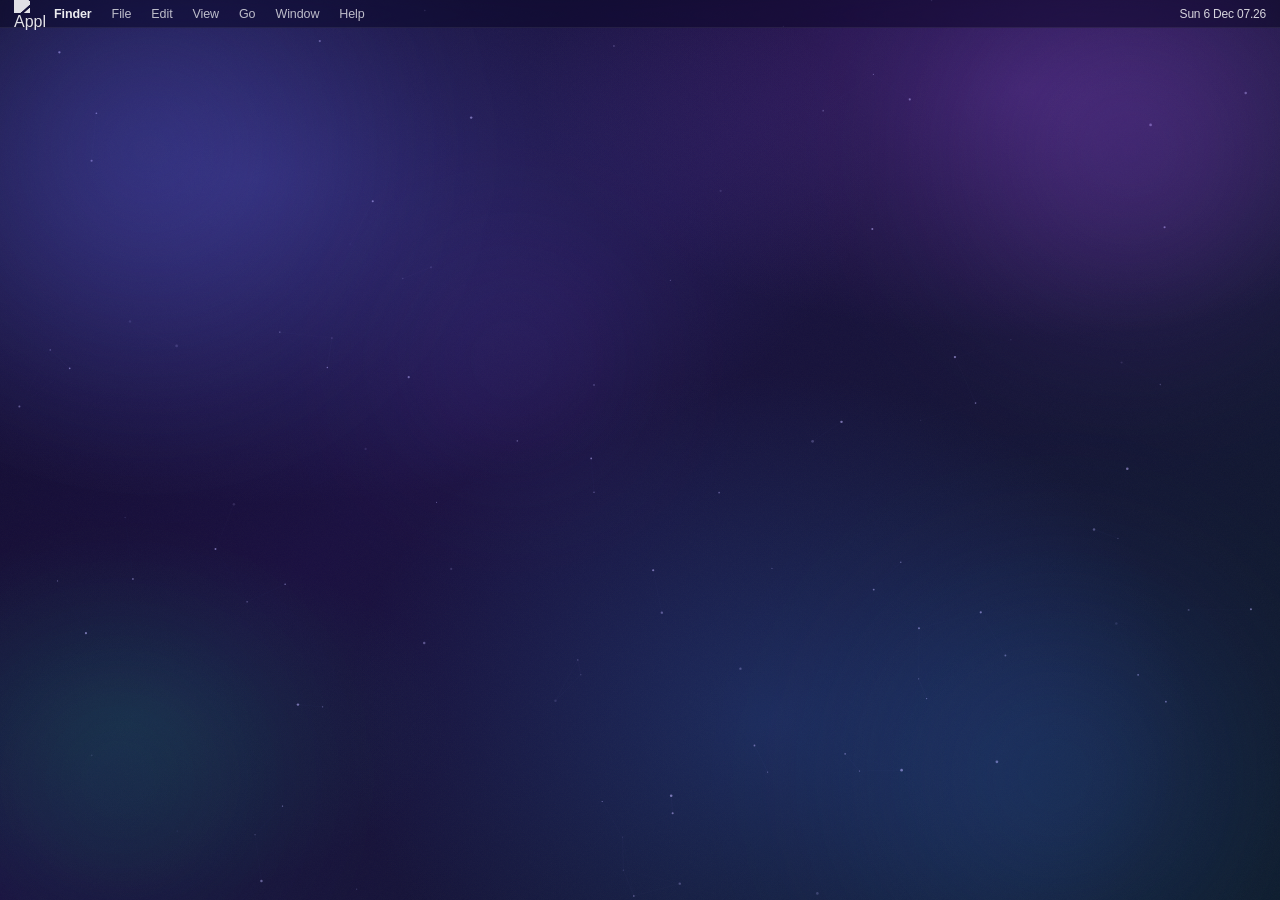
==== macos/index.html @ 7e2c1387 "Add files via upload" ====
<!DOCTYPE html>
<html lang="id">
<head>
  <meta charset="UTF-8"/>
  <meta name="viewport" content="width=device-width, initial-scale=1.0"/>
  <title>Macintosh</title>
  <link rel="icon" href="" type="image/png"/>
  
  <link rel="stylesheet" href="../css/css1/style.css">
</head>
<body>

<div class="noise"></div>
<canvas id="bg"></canvas>

<div class="boot-overlay">
  <div class="boot-logo">
    <div>
      <img src="../assets/img/apple.png" alt="Apple" style="width:85px;height:85px;object-fit:contain;filter:brightness(0) invert(1);opacity:0.88;"/>
    </div>
  </div>
</div>

<div class="menubar">
  <img id="appleBtn" src="../assets/img/apple.png" alt="Apple" style="width:31px;height:33px;object-fit:contain;filter:brightness(0) invert(1);opacity:0.88;cursor:pointer;"/>
  
  <div class="menubar-items">
    <span class="menubar-item bold">Finder</span>
    <span class="menubar-item">File</span>
    <span class="menubar-item">Edit</span>
    <span class="menubar-item">View</span>
    <span class="menubar-item">Go</span>
    <span class="menubar-item">Window</span>
    <span class="menubar-item">Help</span>
  </div>

  <div class="menubar-right" id="clock"></div>
</div>

<div class="bg-orbs">
  <div class="orb orb1"></div>
  <div class="orb orb2"></div>
  <div class="orb orb3"></div>
  <div class="orb orb4"></div>
  <div class="orb orb5"></div>
</div>

<div class="apple-menu" id="appleMenu">
  <div class="apple-menu-item bold" id="about-mac-btn">About This Mac</div>
  <div class="apple-menu-item" id="profile-btn">Profile…</div>
  <div class="apple-menu-sep"></div>
  <div class="apple-menu-item" id="system-settings-btn">System Settings…</div>
  <div class="apple-menu-item">App Store… <span class="shortcut">1 update</span></div>
  <div class="apple-menu-sep"></div>
  <div class="apple-menu-item">Screen Saver</div>
  <div class="apple-menu-item">Wallet & Apple Pay</div>
  <div class="apple-menu-sep"></div>
  <div class="apple-menu-item">Sleep</div>
  <div class="apple-menu-item" id="restart-btn">Restart…</div>
  <div class="apple-menu-item" id="shutdown-btn">Shut Down…</div>
  <div class="apple-menu-sep"></div>
  <div class="apple-menu-item">Lock Screen <span class="shortcut">⌃⌘Q</span></div>
  <div class="apple-menu-item">Log Out rel.kyy… <span class="shortcut">⇧⌘Q</span></div>
</div>

<div class="desktop">
  <div class="window" id="win" style="display:none;">
    <div class="titlebar" id="titlebar">
      <div class="traffic-lights">
        <div class="dot red" id="close-profile-btn"><span class="dot-icon">✕</span></div>
        <div class="dot yellow"><span class="dot-icon">-</span></div>
        <div class="dot green" ><span class="dot-icon">⤢</span></div>
      </div>
      <div class="titlebar-title">Profile</div>
    </div>

    <div class="title-sep"></div>

    <div class="window-body">
      <div class="profile">
        <div class="avatar" id="avatar">
             <img src="../assets/img/avatar.png" alt="foto"/>
        </div>
        <div class="profile-name">rel.kyy</div>
        <div class="profile-bio">
            no one special about me<br/>
        </div>
      </div>

      <div class="sep"></div>
      <div class="links">
        <a class="link-btn" href="https://www.tiktok.com/@rel.kyy" target="_blank" rel="noopener noreferrer">
          <div class="icon-wrap">
            <svg viewBox="0 0 24 24" fill="none"><path d="M19.59 6.69a4.83 4.83 0 01-3.77-4.25V2h-3.45v13.67a2.89 2.89 0 01-2.88 2.5 2.89 2.89 0 01-2.89-2.89 2.89 2.89 0 012.89-2.89c.28 0 .54.04.79.1V9.01a6.33 6.33 0 00-.79-.05 6.34 6.34 0 00-6.34 6.34 6.34 6.34 0 006.34 6.34 6.34 6.34 0 006.33-6.34V8.75a8.27 8.27 0 004.84 1.55V6.84a4.85 4.85 0 01-1.07-.15z" fill="rgba(255,255,255,0.82)"/></svg>
          </div>
          <div class="link-info">
            <div class="link-platform">TikTok</div>
            <div class="link-handle">@rel.kyy</div>
          </div>
          <svg class="arrow" width="13" height="13" viewBox="0 0 24 24" fill="none"><path d="M9 18l6-6-6-6" stroke="currentColor" stroke-width="2" stroke-linecap="round" stroke-linejoin="round"/></svg>
        </a>

        <a class="link-btn" href="https://www.instagram.com/rel.kyy" target="_blank" rel="noopener noreferrer">
          <div class="icon-wrap">
            <svg viewBox="0 0 24 24" fill="none">
              <rect x="2" y="2" width="20" height="20" rx="6" stroke="rgba(255,255,255,0.82)" stroke-width="2"/>
              <circle cx="12" cy="12" r="4" stroke="rgba(255,255,255,0.82)" stroke-width="2"/>
              <circle cx="17.5" cy="6.5" r="1.2" fill="rgba(255,255,255,0.82)"/>
            </svg>
          </div>
          <div class="link-info">
            <div class="link-platform">Instagram</div>
            <div class="link-handle">@rel.kyy</div>
          </div>
          <svg class="arrow" width="13" height="13" viewBox="0 0 24 24" fill="none"><path d="M9 18l6-6-6-6" stroke="currentColor" stroke-width="2" stroke-linecap="round" stroke-linejoin="round"/></svg>
        </a>
      </div>
      <div class="win-footer"></div>
    </div>
  </div>
</div>

<div class="window atm-win" id="about-win" style="display:none; position:fixed; z-index:500; width:340px;">
  <div class="titlebar" id="about-titlebar">
    <div class="traffic-lights">
      <div class="dot red" id="close-about-btn"><span class="dot-icon">✕</span></div>
      <div class="dot atm-gray" style="cursor:default;"><span class="dot-icon"></span></div>
      <div class="dot atm-gray" style="cursor:default;"><span class="dot-icon"></span></div>
    </div>
    <div class="titlebar-title">About This Mac</div>
  </div>
  <div class="title-sep"></div>
  <div class="atm-body">
    <!-- MacBook image -->
    <div class="atm-laptop-wrap">
      <img src="../assets/img/macbook.png" alt="MacBook Pro" class="atm-laptop"/>
    </div>

    <div class="atm-model">MacBook Pro</div>
    <div class="atm-sub">13-inch, 2020, Two Thunderbolt </div>

    <div class="atm-specs">
      <div class="atm-row">
        <span class="atm-label">Processor</span>
        <span class="atm-val">Apple M1</span>
      </div>
      <div class="atm-row">
        <span class="atm-label">Graphics</span>
        <span class="atm-val">Apple M1</span>
      </div>
      <div class="atm-row">
        <span class="atm-label">Memory</span>
        <span class="atm-val">8 GB LPDDR3</span>
      </div>
      <div class="atm-row">
        <span class="atm-label">macOS</span>
        <span class="atm-val">Tahoe 26.1</span>
      </div>
    </div>

    <button class="atm-more-btn">More Info…</button>

    <div class="atm-footer">
      Regulatory Certification™ <br/>
      and © 1983–2026 Apple Inc. All Rights Reserved.
    </div>
  </div>
</div>












  <div class="mobile-warning">
  <p>turn on desktop mode for the full experience.</p>
</div>
















<script src="../js/js1/script.js"></script>
</body>
</html>
---- css/css1/style.css ----
*, *::before, *::after { box-sizing: border-box; margin: 0; padding: 0; }

html, body {
  height: 100%; overflow: hidden;
  font-family: -apple-system, 'SF Pro Display', BlinkMacSystemFont, 'Helvetica Neue', sans-serif;
  -webkit-font-smoothing: antialiased;
}

/* ── DYNAMIC BACKGROUND ── */
.bg-orbs {
  position: fixed; inset: 0; z-index: 0; pointer-events: none;
  overflow: hidden;
}
.orb {
  position: absolute;
  border-radius: 50%;
  filter: blur(72px);
  opacity: 0.55;
  animation: orbFloat ease-in-out infinite alternate;
}
.orb1 {
  width: 600px; height: 600px;
  top: -150px; left: -150px;
  background: radial-gradient(circle, rgba(99,102,241,0.55), transparent 70%);
  animation-duration: 14s; animation-delay: 0s;
}
.orb2 {
  width: 500px; height: 500px;
  top: -100px; right: -100px;
  background: radial-gradient(circle, rgba(168,85,247,0.45), transparent 70%);
  animation-duration: 18s; animation-delay: -4s;
}
.orb3 {
  width: 550px; height: 550px;
  bottom: -150px; right: -50px;
  background: radial-gradient(circle, rgba(59,130,246,0.40), transparent 70%);
  animation-duration: 16s; animation-delay: -8s;
}
.orb4 {
  width: 400px; height: 400px;
  bottom: -80px; left: -80px;
  background: radial-gradient(circle, rgba(16,185,129,0.28), transparent 70%);
  animation-duration: 20s; animation-delay: -2s;
}
.orb5 {
  width: 350px; height: 350px;
  top: 40%; left: 40%;
  transform: translate(-50%, -50%);
  background: radial-gradient(circle, rgba(139,92,246,0.22), transparent 70%);
  animation-duration: 12s; animation-delay: -6s;
}
@keyframes orbFloat {
  0%   { transform: translate(0px, 0px) scale(1); }
  33%  { transform: translate(40px, -30px) scale(1.05); }
  66%  { transform: translate(-20px, 40px) scale(0.97); }
  100% { transform: translate(30px, 20px) scale(1.03); }
}
.orb5 { animation-name: orbFloat5; }
@keyframes orbFloat5 {
  0%   { transform: translate(-50%,-50%) scale(1); }
  50%  { transform: translate(calc(-50% + 60px), calc(-50% - 40px)) scale(1.08); }
  100% { transform: translate(calc(-50% - 40px), calc(-50% + 30px)) scale(0.95); }
}

/* ── WALLPAPER ── */
body {
  background:
    radial-gradient(ellipse 80% 60% at 20% 20%, rgba(99,102,241,0.28) 0%, transparent 60%),
    radial-gradient(ellipse 70% 50% at 80% 10%, rgba(168,85,247,0.22) 0%, transparent 55%),
    radial-gradient(ellipse 60% 70% at 60% 80%, rgba(59,130,246,0.20) 0%, transparent 55%),
    radial-gradient(ellipse 50% 40% at 10% 80%, rgba(16,185,129,0.12) 0%, transparent 50%),
    linear-gradient(135deg, #0f0c29 0%, #1a1040 40%, #0d1b2a 100%);
}

canvas#bg {
  position: fixed; inset: 0; z-index: 0;
  width: 100%; height: 100%; pointer-events: none;
}

.noise {
  position: fixed; inset: 0; z-index: 1; pointer-events: none;
  opacity: 0.032;
  background-image: url("data:image/svg+xml,%3Csvg viewBox='0 0 256 256' xmlns='http://www.w3.org/2000/svg'%3E%3Cfilter id='n'%3E%3CfeTurbulence type='fractalNoise' baseFrequency='0.85' numOctaves='4' stitchTiles='stitch'/%3E%3C/filter%3E%3Crect width='100%25' height='100%25' filter='url(%23n)'/%3E%3C/svg%3E");
  background-size: 160px;
}

/* ── MENUBAR ── */
.menubar {
  position: fixed; top: 0; left: 0; right: 0; z-index: 200;
  height: 28px;
  background: rgba(10,8,28,0.55);
  backdrop-filter: blur(28px) saturate(180%);
  -webkit-backdrop-filter: blur(28px) saturate(180%);
  border-bottom: 1px solid rgba(255,255,255,0.07);
  display: flex; align-items: center;
  padding: 0 14px;
}
.menubar-apple {
  font-size: 15px; color: rgba(255,255,255,0.9);
  cursor: default; line-height: 1; margin-right: 6px;
}
.menubar-items { display: flex; align-items: center; gap: 2px; }
.menubar-item {
  font-size: 12.5px; font-weight: 500;
  color: rgba(255,255,255,0.72);
  padding: 2px 9px; border-radius: 5px;
  cursor: default; letter-spacing: -0.1px;
  transition: background 0.15s;
}
.menubar-item:hover { background: rgba(255,255,255,0.12); }
.menubar-item.bold { font-weight: 700; color: rgba(255,255,255,0.92); }
.menubar-right {
  margin-left: auto;
  font-size: 12px; font-weight: 500;
  color: rgba(255,255,255,0.82); letter-spacing: -0.2px;
}

.menubar-apple-btn {
  pointer-events: auto !important;
  cursor: pointer !important;
  position: relative;
  z-index: 300;
}
.menubar-apple-btn:hover,
.menubar-apple-btn.active { background: rgba(255,255,255,0.14); }

.apple-menu {
  position: fixed; top: 28px; left: 8px;
  width: 231px;
  background: rgba(28,24,52,0.82);
  backdrop-filter: blur(40px) saturate(200%);
  -webkit-backdrop-filter: blur(40px) saturate(200%);
  border: 1px solid rgba(255,255,255,0.13);
  border-radius: 10px;
  padding: 5px 0;
  box-shadow: 0 16px 48px rgba(0,0,0,0.55), 0 2px 8px rgba(0,0,0,0.3), inset 0 1px 0 rgba(255,255,255,0.1);
  z-index: 999;
  display: none;
}
.apple-menu.show {
  display: block;
  animation: menuDrop 0.18s cubic-bezier(0.34,1.56,0.64,1) both;
}
@keyframes menuDrop {
  from { opacity:0; transform:scale(0.95) translateY(-6px); }
  to   { opacity:1; transform:scale(1) translateY(0); }
}
.apple-menu-item {
  display: flex; align-items: center; justify-content: space-between;
  padding: 5px 14px;
  font-size: 13px; font-weight: 400;
  color: rgba(255,255,255,0.85);
  cursor: default;
  transition: background 0.1s;
  border-radius: 5px; margin: 0 4px;
  letter-spacing: -0.1px;
}
.apple-menu-item:hover { background: rgba(99,102,241,0.6); color: #fff; }
.apple-menu-item.bold { font-weight: 600; }
.apple-menu-item .shortcut { color: rgba(255,255,255,0.32); font-size: 12px; }
.apple-menu-item:hover .shortcut { color: rgba(255,255,255,0.65); }
.apple-menu-sep {
  height: 1px; background: rgba(255,255,255,0.08); margin: 4px 0;
}

/* ── DESKTOP ── */
.desktop {
  position: fixed; inset: 0; padding-top: 28px;
  z-index: 3;
  display: flex; align-items: center; justify-content: center;
}

/* ── WINDOW — soft, pill-ish shape ── */
.window {
  width: 400px;
  border-radius: 28px;
  overflow: hidden;
  background: rgba(18,14,42,0.60);
  backdrop-filter: blur(48px) saturate(200%) brightness(1.12);
  -webkit-backdrop-filter: blur(48px) saturate(200%) brightness(1.12);
  border: 1px solid rgba(255,255,255,0.13);
  box-shadow:
    0 0 0 0.5px rgba(0,0,0,0.5),
    0 40px 100px rgba(0,0,0,0.55),
    0 8px 28px rgba(0,0,0,0.35),
    inset 0 1px 0 rgba(255,255,255,0.12),
    inset 0 -1px 0 rgba(0,0,0,0.2);
  animation: windowOpen 0.5s cubic-bezier(0.34,1.46,0.64,1) both;
  cursor: default;
}
@keyframes windowOpen {
  from { opacity:0; transform:scale(0.86) translateY(24px); }
  to   { opacity:1; transform:scale(1) translateY(0); }
}

/* ── TITLEBAR ── */
.titlebar {
  height: 42px;
  display: flex; align-items: center;
  padding: 0 18px;
  position: relative;
  cursor: grab;
  background: rgba(255,255,255,0.03);
}
.titlebar:active { cursor: grabbing; }

.traffic-lights {
  display: flex; align-items: center; gap: 7px; z-index: 1;
}
.dot {
  width: 12px; height: 12px; border-radius: 50%;
  cursor: pointer; position: relative;
  display: flex; align-items: center; justify-content: center;
  transition: filter 0.12s;
}
.dot:hover { filter: brightness(1.15); }
.dot.red    { background: #ff5f57; box-shadow: inset 0 0.5px 0 rgba(255,255,255,0.3), 0 0 6px rgba(255,95,87,0.4); }
.dot.yellow { background: #febc2e; box-shadow: inset 0 0.5px 0 rgba(255,255,255,0.3), 0 0 6px rgba(254,188,46,0.35); }
.dot.green  { background: #28c840; box-shadow: inset 0 0.5px 0 rgba(255,255,255,0.3), 0 0 6px rgba(40,200,64,0.35); }
.dot-icon { opacity: 0; font-size: 7px; font-weight: 900; color: rgba(0,0,0,0.45); }
.traffic-lights:hover .dot-icon { opacity: 1; }

.titlebar-title {
  position: absolute; left: 50%; transform: translateX(-50%);
  font-size: 13px; font-weight: 500;
  color: rgba(255,255,255,0.5); letter-spacing: -0.2px;
  pointer-events: none;
}

/* soft divider */
.title-sep {
  height: 1px;
  background: linear-gradient(90deg, transparent 5%, rgba(255,255,255,0.07) 30%, rgba(255,255,255,0.07) 70%, transparent 95%);
  margin: 0 1px;
}

/* ── BODY ── */
.window-body {
  padding: 28px 26px 26px;
  display: flex; flex-direction: column; align-items: center;
}

/* ── PROFILE ── */
.profile {
  display: flex; flex-direction: column; align-items: center;
  text-align: center; margin-bottom: 24px;
  animation: rise 0.6s 0.18s cubic-bezier(0.22,1,0.36,1) both;
}
.avatar {
  width: 74px; height: 74px; border-radius: 50%;
  background: linear-gradient(145deg, #2c2650, #161228);
  border: 1px solid rgba(255,255,255,0.14);
  display: flex; align-items: center; justify-content: center;
  font-size: 21px; font-weight: 300; letter-spacing: 1px;
  color: rgba(255,255,255,0.55);
  margin-bottom: 14px; overflow: hidden;
  box-shadow:
    0 0 0 4px rgba(255,255,255,0.04),
    0 0 0 8px rgba(255,255,255,0.02),
    0 8px 28px rgba(0,0,0,0.55);
}
.avatar img { width:100%; height:100%; object-fit:cover; border-radius:50%; }
.profile-name {
  font-size: 18px; font-weight: 600; letter-spacing: -0.35px;
  color: rgba(255,255,255,0.92); margin-bottom: 5px;
}
.profile-bio {
  font-size: 12px; color: rgba(255,255,255,0.36);
  line-height: 1.55; margin-top: 0px; margin-bottom: -15px;
}

/* soft sep */
.sep {
  width: 85%; height: 1px;
  background: linear-gradient(90deg, transparent, rgba(255,255,255,0.08) 30%, rgba(255,255,255,0.08) 70%, transparent);
  margin-bottom: 20px;
}

/* ── LINKS — pill shape, soft glass ── */
.links {
  width: 100%; display: flex; flex-direction: column; gap: 10px;
}

.link-btn {
  display: flex; align-items: center; gap: 13px;
  padding: 13px 16px;
  text-decoration: none; color: rgba(255,255,255,0.86);
  border-radius: 18px;
  position: relative; overflow: hidden;
  background: rgba(255,255,255,0.052);
  border: 1px solid rgba(255,255,255,0.10);
  backdrop-filter: blur(24px) saturate(160%);
  -webkit-backdrop-filter: blur(24px) saturate(160%);
  box-shadow:
    inset 0 1px 0 rgba(255,255,255,0.11),
    inset 0 -1px 0 rgba(0,0,0,0.14),
    0 2px 12px rgba(0,0,0,0.25);
  transition:
    background 0.2s, border-color 0.2s, box-shadow 0.2s,
    transform 0.18s cubic-bezier(0.34,1.56,0.64,1);
  animation: rise 0.55s cubic-bezier(0.22,1,0.36,1) both;
}
.link-btn:nth-child(1){ animation-delay:0.32s; }
.link-btn:nth-child(2){ animation-delay:0.41s; }
.link-btn:nth-child(3){ animation-delay:0.50s; }

.link-btn::before {
  content:''; position:absolute; top:0; left:14%; right:14%; height:1px;
  background: linear-gradient(90deg, transparent, rgba(255,255,255,0.20) 40%, rgba(255,255,255,0.20) 60%, transparent);
  pointer-events:none; border-radius:100%;
}
.link-btn::after {
  content:''; position:absolute; top:0; left:0; width:48%; height:52%;
  background: radial-gradient(ellipse at top left, rgba(255,255,255,0.055) 0%, transparent 68%);
  border-radius:inherit; pointer-events:none;
}

.link-btn:hover {
  background: rgba(255,255,255,0.085);
  border-color: rgba(255,255,255,0.16);
  transform: translateY(-2px) scale(1.01);
  box-shadow:
    inset 0 1px 0 rgba(255,255,255,0.15),
    inset 0 -1px 0 rgba(0,0,0,0.18),
    0 8px 28px rgba(0,0,0,0.38);
}
.link-btn:active { transform: scale(0.988); }

.icon-wrap {
  width: 34px; height: 34px; flex-shrink: 0;
  border-radius: 10px;
  background: rgba(255,255,255,0.07);
  border: 1px solid rgba(255,255,255,0.09);
  display: flex; align-items: center; justify-content: center;
  box-shadow: inset 0 1px 0 rgba(255,255,255,0.09);
  transition: background 0.18s;
}
.link-btn:hover .icon-wrap { background: rgba(255,255,255,0.11); }
.icon-wrap svg { width: 16px; height: 16px; }

.link-info { flex:1; }
.link-platform { font-size:13.5px; font-weight:500; color:rgba(255,255,255,0.88); letter-spacing:-0.15px; margin-bottom:2px; }
.link-handle   { font-size:11px; color:rgba(255,255,255,0.34); }

.arrow { color:rgba(255,255,255,0.22); flex-shrink:0; transition:transform 0.18s, color 0.18s; }
.link-btn:hover .arrow { transform:translateX(3px); color:rgba(255,255,255,0.50); }

.win-footer {
  margin-top:18px; font-size:10.5px; color:rgba(255,255,255,0.16); letter-spacing:0.2px;
  animation: rise 0.5s 0.65s both;
}

@keyframes rise {
  from { opacity:0; transform:translateY(14px); }
  to   { opacity:1; transform:translateY(0); }
}

.window {
  opacity: 0;
  transform: scale(0.82) translateY(28px);
  filter: blur(8px);
  animation: windowEntrance 0.40s 0.85s cubic-bezier(0.34,1.46,0.64,1) forwards;
}
@keyframes windowEntrance {
  0%   { opacity:0; transform:scale(0.82) translateY(28px); filter:blur(8px); }
  60%  { filter:blur(0px); }
  100% { opacity:1; transform:scale(1) translateY(0); filter:blur(0px); }
}

.boot-overlay {
  position: fixed; inset: 0; z-index: 999;
  background: #08061a;
  display: flex; align-items: center; justify-content: center;
  pointer-events: none;
  animation: bootOut 0.5s 0.75s cubic-bezier(0.4,0,0.2,1) forwards;
}
.boot-logo {
  opacity: 0;
  animation: bootLogoIn 0.4s 0.1s ease forwards, bootLogoOut 0.3s 0.6s ease forwards;
}
.boot-logo svg { width: 48px; height: 48px; fill: rgba(255,255,255,0.7); }
@keyframes bootLogoIn  { from { opacity:0; transform:scale(0.8); } to { opacity:1; transform:scale(1); } }
@keyframes bootLogoOut { to   { opacity:0; transform:scale(1.1); } }
@keyframes bootOut     { to   { opacity:0; } }

@media (max-width: 768px) {
  /* sembunyikan semua elemen desktop */
  .menubar, 
  .desktop, 
  .boot-overlay, 
  .window { 
    display: none !important; 
  }

  /* tampilkan pesan peringatan */
  .mobile-warning {
    display: flex !important;
    position: fixed; inset: 0;
    align-items: center; justify-content: center;
    background: #08061a;
    color: white;
    font-family: sans-serif;
    text-align: center;
    padding: 20px;
  }
}

/* pastikan default-nya disembunyikan */
.mobile-warning { display: none; }
/* ── ABOUT THIS MAC WINDOW ── */
.atm-win { border-radius: 18px; overflow: hidden; }

.atm-gray {
  background: rgba(255,255,255,0.14) !important;
  box-shadow: none !important;
}
.atm-gray .dot-icon { display: none; }

.atm-body {
  display: flex;
  flex-direction: column;
  align-items: center;
  padding: 20px 28px 22px;
  text-align: center;
}

.atm-laptop-wrap {
  width: 200px;
  margin-bottom: 16px;
  filter: drop-shadow(0 12px 28px rgba(0,0,0,0.55));
}
.atm-laptop { width: 100%; }

.atm-model {
  font-size: 22px;
  font-weight: 700;
  color: rgba(255,255,255,0.92);
  letter-spacing: -0.5px;
  margin-bottom: 4px;
}
.atm-sub {
  font-size: 11.5px;
  color: rgba(255,255,255,0.38);
  margin-bottom: 18px;
  letter-spacing: -0.1px;
}

.atm-specs {
  width: 100%;
  display: flex;
  flex-direction: column;
  gap: 0;
  border-top: 1px solid rgba(255,255,255,0.07);
  border-bottom: 1px solid rgba(255,255,255,0.07);
  padding: 8px 0;
  margin-bottom: 18px;
}
.atm-row {
  display: flex;
  align-items: baseline;
  gap: 10px;
  padding: 5px 0;
  font-size: 12px;
}
.atm-label {
  font-weight: 600;
  color: rgba(255,255,255,0.55);
  min-width: 92px;
  text-align: right;
  flex-shrink: 0;
  font-size: 11.5px;
}
.atm-val {
  color: rgba(255,255,255,0.82);
  text-align: left;
  font-size: 11.5px;
  line-height: 1.4;
}

.atm-more-btn {
  padding: 7px 24px;
  border-radius: 8px;
  border: 1px solid rgba(255,255,255,0.18);
  background: rgba(255,255,255,0.09);
  color: rgba(255,255,255,0.80);
  font-size: 12.5px;
  font-weight: 500;
  cursor: pointer;
  letter-spacing: -0.1px;
  backdrop-filter: blur(10px);
  transition: background 0.18s, border-color 0.18s;
  font-family: inherit;
  margin-bottom: 16px;
}
.atm-more-btn:hover {
  background: rgba(255,255,255,0.15);
  border-color: rgba(255,255,255,0.28);
}

.atm-footer {
  font-size: 10px;
  color: rgba(255,255,255,0.22);
  line-height: 1.7;
  letter-spacing: 0.1px;
}
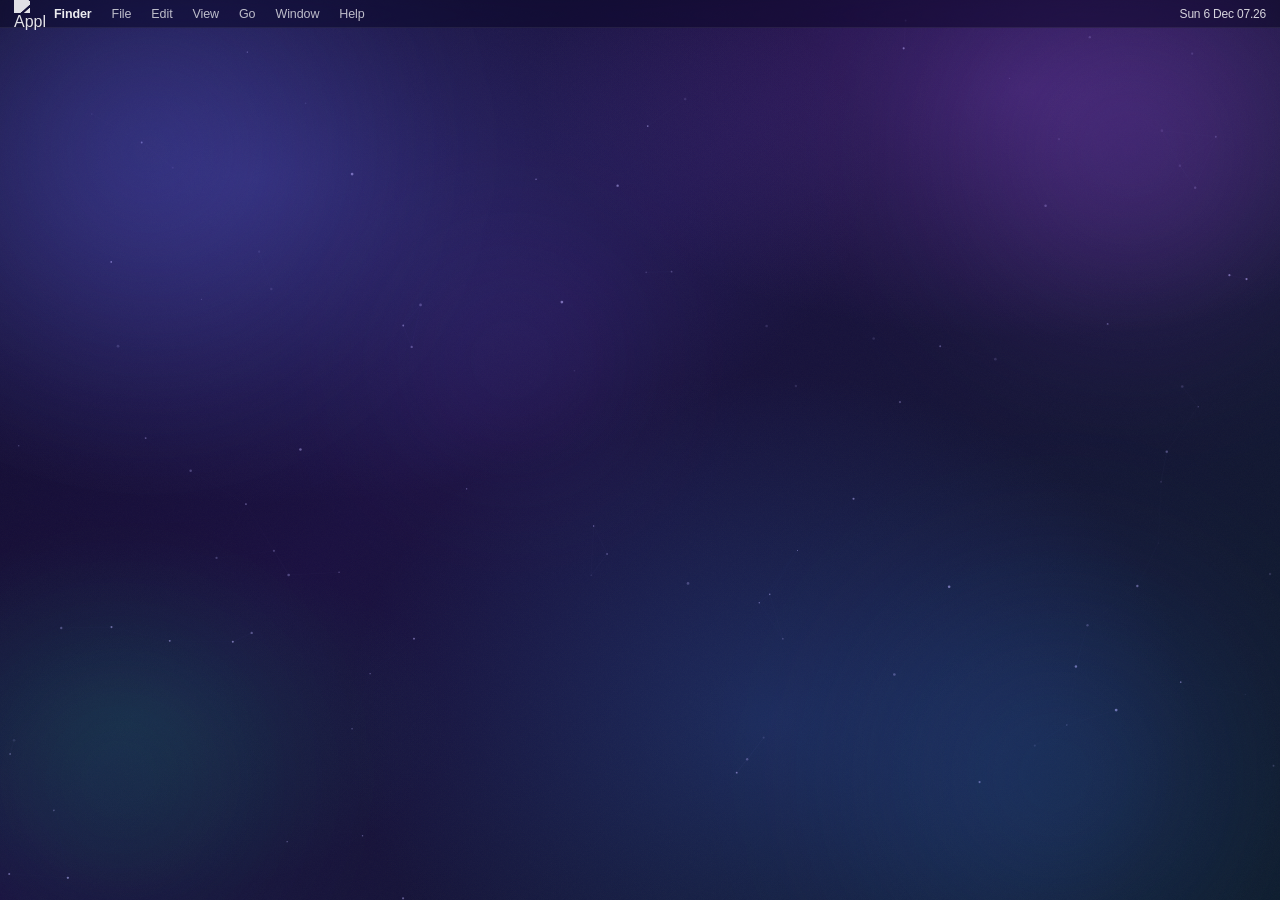
==== commit f111608b: "Add files via upload" ====
--- a/macos/index.html
+++ b/macos/index.html
@@ -4,7 +4,7 @@
   <meta charset="UTF-8"/>
   <meta name="viewport" content="width=device-width, initial-scale=1.0"/>
   <title>Macintosh</title>
-  <link rel="icon" href="" type="image/png"/>
+  <link rel="icon" href="../assets/img/macintosh.png" type="image/png"/>
   
   <link rel="stylesheet" href="../css/css1/style.css">
 </head>
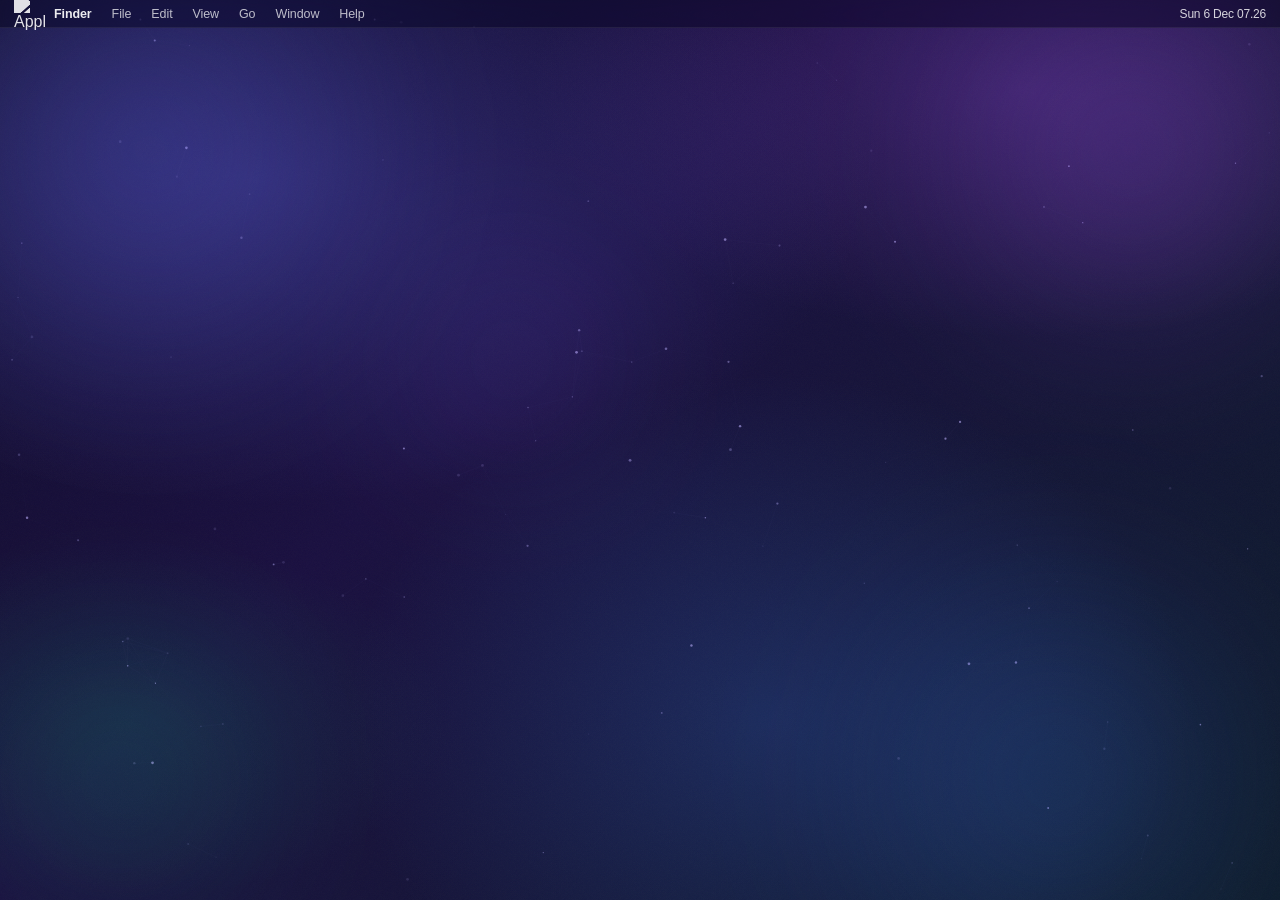
==== commit a99a38c1: "Add files via upload" ====
--- a/macos/index.html
+++ b/macos/index.html
@@ -4,7 +4,7 @@
   <meta charset="UTF-8"/>
   <meta name="viewport" content="width=device-width, initial-scale=1.0"/>
   <title>Macintosh</title>
-  <link rel="icon" href="../assets/img/macintosh.png" type="image/png"/>
+  <link rel="icon" href="null" type="image/png"/>
   
   <link rel="stylesheet" href="../css/css1/style.css">
 </head>
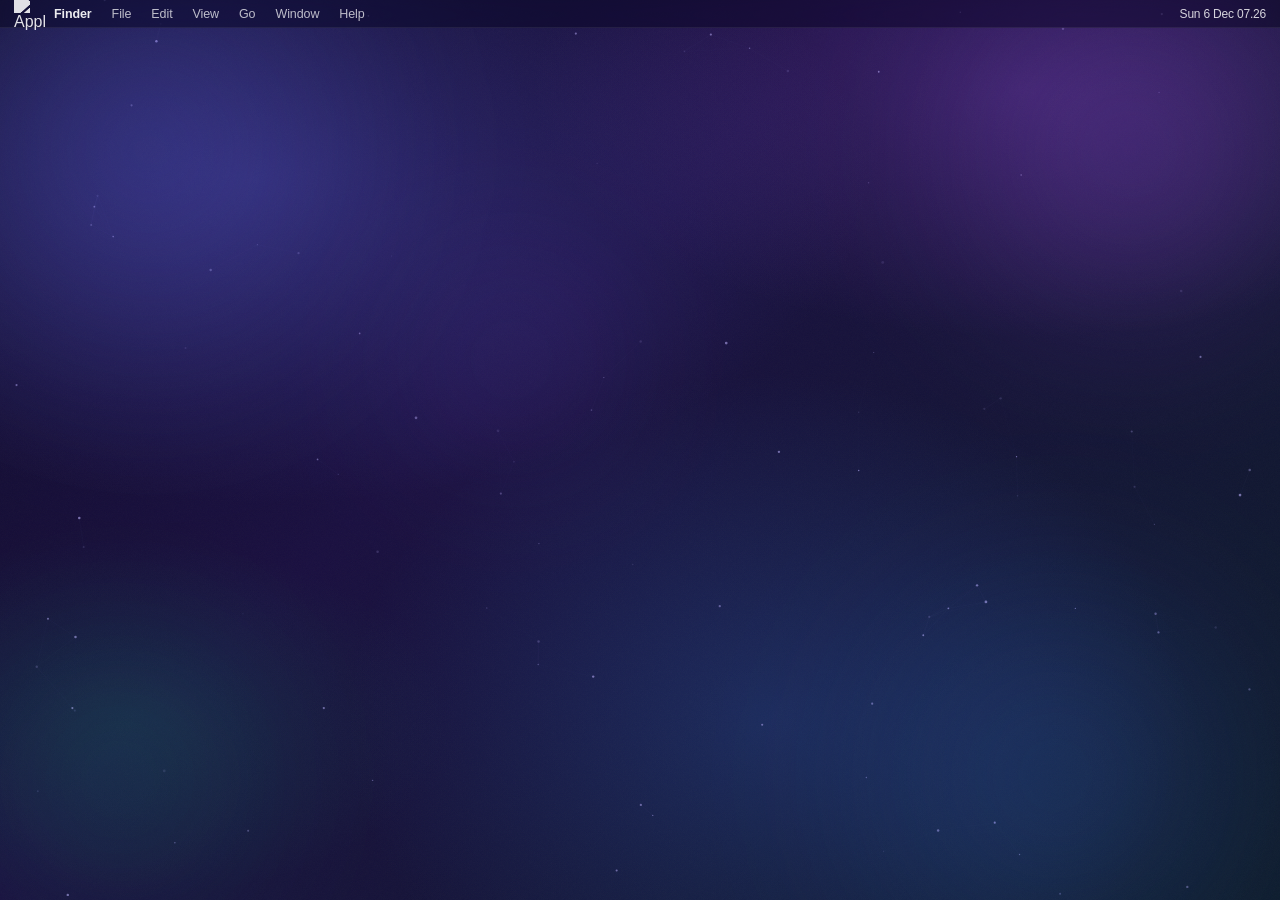
==== commit a87e1312: "Add files via upload" ====
--- a/macos/index.html
+++ b/macos/index.html
@@ -4,9 +4,10 @@
   <meta charset="UTF-8"/>
   <meta name="viewport" content="width=device-width, initial-scale=1.0"/>
   <title>Macintosh</title>
-  <link rel="icon" href="null" type="image/png"/>
+
+  <link rel="icon" href="../assets/img/macos.png" type="image/png"/>
+  <link rel="stylesheet" href="../css/css1/style.css">
   
-  <link rel="stylesheet" href="../css/css1/style.css">
 </head>
 <body>
 
@@ -79,7 +80,7 @@
     <div class="window-body">
       <div class="profile">
         <div class="avatar" id="avatar">
-             <img src="../assets/img/avatar.png" alt="foto"/>
+             <img src="../assets/img/profile.png" alt="foto"/>
         </div>
         <div class="profile-name">rel.kyy</div>
         <div class="profile-bio">
